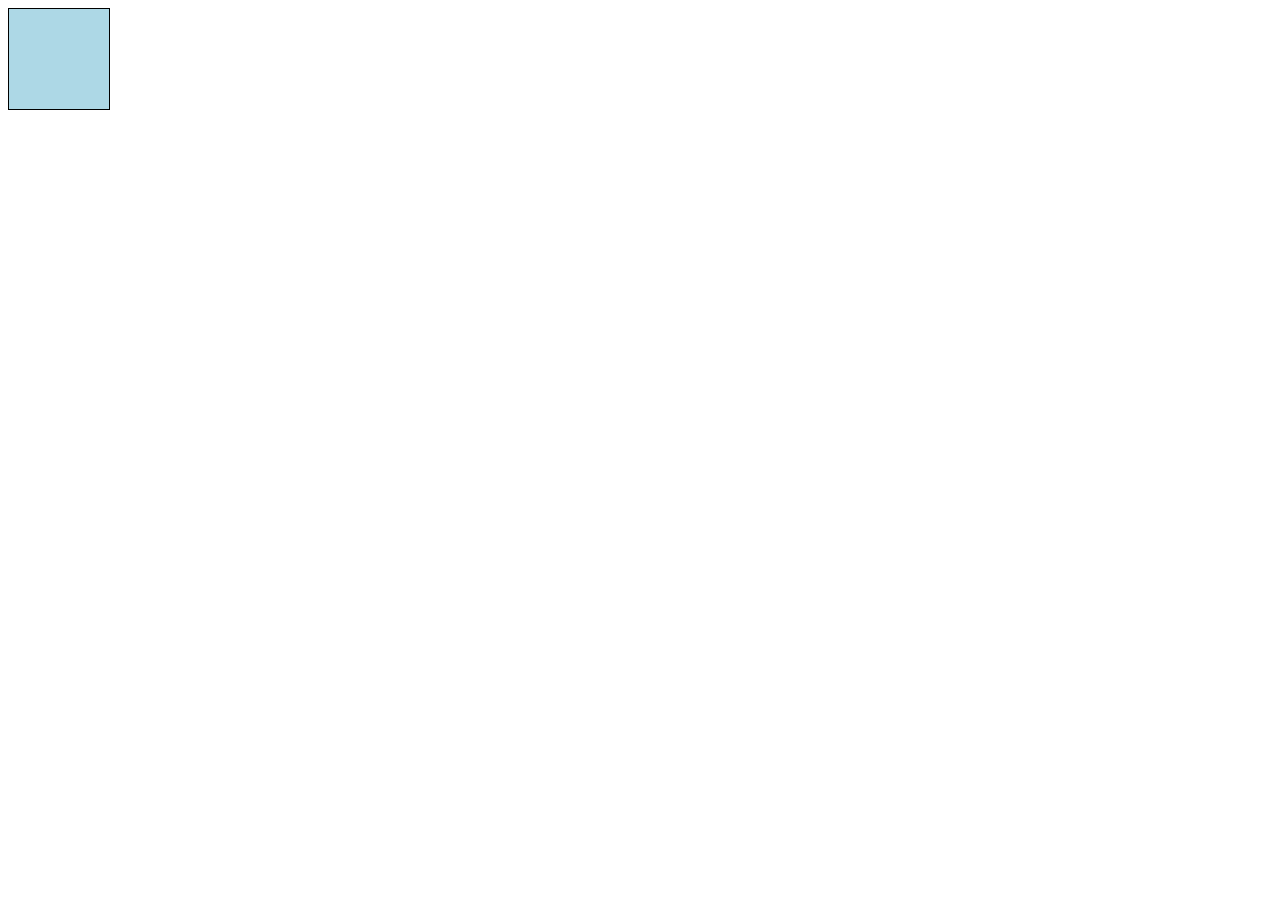
==== playground/draggable/index.html @ 6e52649d "basic components + draggable" ====
<!DOCTYPE html>
<html lang="en">

<head>
    <meta charset="UTF-8">
    <meta name="viewport" content="width=device-width, initial-scale=1.0">
    <title>Draggable and Resizable Elements</title>
    <style>
        .element {
            width: 100px;
            height: 100px;
            background-color: lightblue;
            border: 1px solid black;
        }

        .drag-resize-able {
            position: absolute;
            cursor: move;
        }

        .resize-handles {
            position: absolute;
            top: 0px;
            right: 0px;
            bottom: 0px;
            left: 0px;
        }

        .resize-handle {
            width: 10px;
            height: 10px;
            background-color: #00000000;
            position: absolute;
        }

        .resize-handle:hover {
            background-color: #4848487d;
        }

        .top {
            cursor: n-resize;
            top: 0;
            left: 50%;
            transform: translateX(-50%);
            width: calc(100% - 25px);
        }

        .left {
            cursor: w-resize;
            top: 50%;
            left: 0;
            transform: translateY(-50%);
            height: calc(100% - 25px);
        }

        .right {
            cursor: e-resize;
            top: 50%;
            right: 0;
            transform: translateY(-50%);
            height: calc(100% - 25px);
        }

        .bottom {
            cursor: s-resize;
            bottom: 0;
            left: 50%;
            transform: translateX(-50%);
            width: calc(100% - 25px);
        }

        .top-left {
            cursor: nw-resize;
            top: 0;
            left: 0;
        }

        .top-right {
            cursor: ne-resize;
            top: 0;
            right: 0;
        }

        .bottom-left {
            cursor: sw-resize;
            bottom: 0;
            left: 0;
        }

        .bottom-right {
            cursor: se-resize;
            bottom: 0;
            right: 0
        }
    </style>
</head>

<body>

    <div class="element"></div>
    <div class="element"></div>

    <script src="./index.js"></script>

</body>

</html>
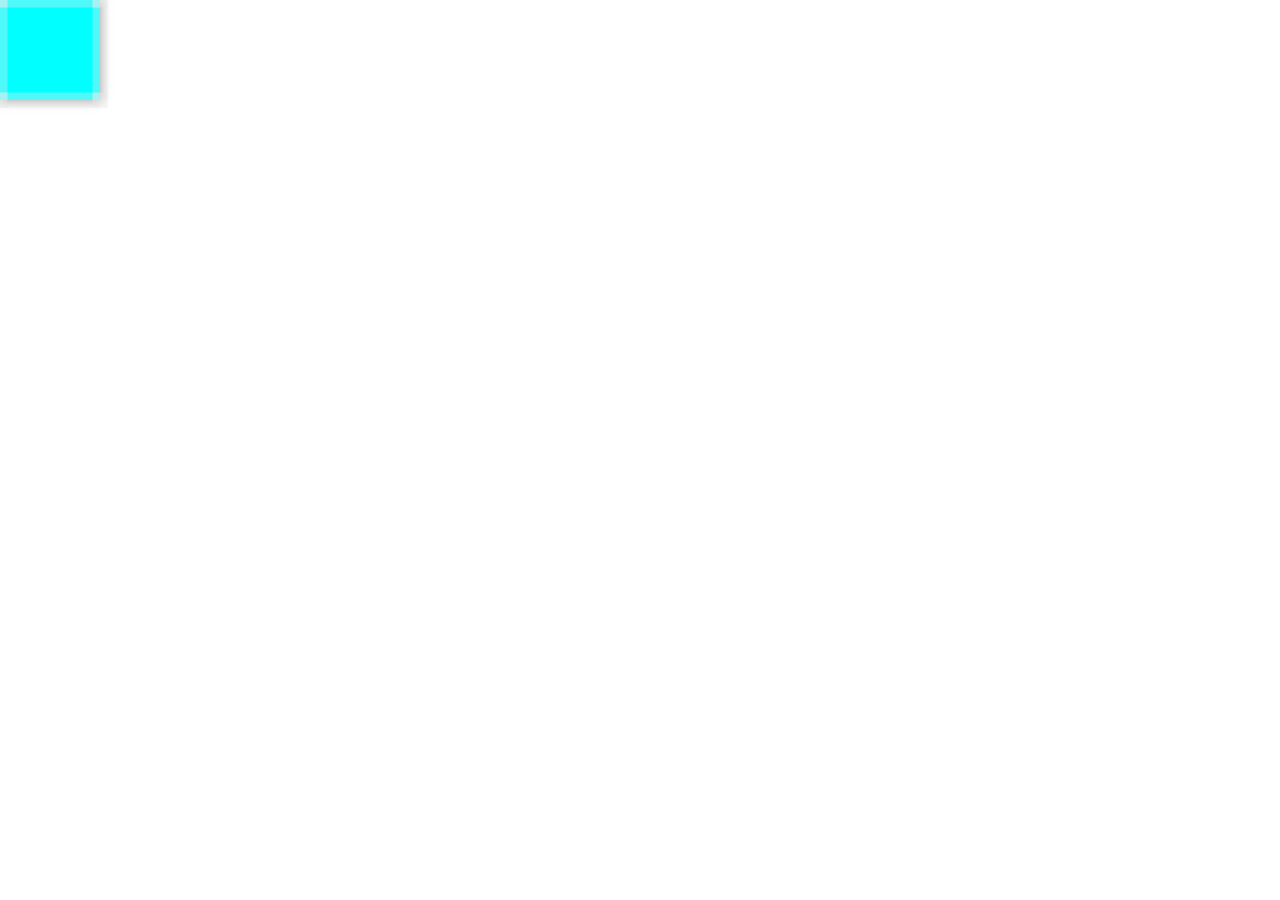
==== commit cad28c6a: "update dragresizable" ====
--- a/playground/draggable/index.html
+++ b/playground/draggable/index.html
@@ -5,92 +5,19 @@
     <meta charset="UTF-8">
     <meta name="viewport" content="width=device-width, initial-scale=1.0">
     <title>Draggable and Resizable Elements</title>
+    <link rel="stylesheet" href="../../styles/index.css">
+
     <style>
         .element {
+            position: fixed;
             width: 100px;
             height: 100px;
-            background-color: lightblue;
-            border: 1px solid black;
+            background-color: aqua;
+            transition: box-shadow 0.2s ease;
         }
 
-        .drag-resize-able {
-            position: absolute;
-            cursor: move;
-        }
-
-        .resize-handles {
-            position: absolute;
-            top: 0px;
-            right: 0px;
-            bottom: 0px;
-            left: 0px;
-        }
-
-        .resize-handle {
-            width: 10px;
-            height: 10px;
-            background-color: #00000000;
-            position: absolute;
-        }
-
-        .resize-handle:hover {
-            background-color: #4848487d;
-        }
-
-        .top {
-            cursor: n-resize;
-            top: 0;
-            left: 50%;
-            transform: translateX(-50%);
-            width: calc(100% - 25px);
-        }
-
-        .left {
-            cursor: w-resize;
-            top: 50%;
-            left: 0;
-            transform: translateY(-50%);
-            height: calc(100% - 25px);
-        }
-
-        .right {
-            cursor: e-resize;
-            top: 50%;
-            right: 0;
-            transform: translateY(-50%);
-            height: calc(100% - 25px);
-        }
-
-        .bottom {
-            cursor: s-resize;
-            bottom: 0;
-            left: 50%;
-            transform: translateX(-50%);
-            width: calc(100% - 25px);
-        }
-
-        .top-left {
-            cursor: nw-resize;
-            top: 0;
-            left: 0;
-        }
-
-        .top-right {
-            cursor: ne-resize;
-            top: 0;
-            right: 0;
-        }
-
-        .bottom-left {
-            cursor: sw-resize;
-            bottom: 0;
-            left: 0;
-        }
-
-        .bottom-right {
-            cursor: se-resize;
-            bottom: 0;
-            right: 0
+        .element:hover {
+            box-shadow: 0 0 10px 0 rgba(0, 0, 0, 0.5);
         }
     </style>
 </head>
@@ -100,7 +27,22 @@
     <div class="element"></div>
     <div class="element"></div>
 
-    <script src="./index.js"></script>
+    <script type="module">
+        import { makeElementDraggableAndResizeable } from "../../js/helpers/dom.js";
+
+        const elements = document.querySelectorAll(".element");
+        elements.forEach((ele) => {
+            makeElementDraggableAndResizeable(
+                ele,
+                (pos) => {
+                    // console.log('change', pos)
+                },
+                (pos) => {
+                    console.log(pos);
+                }
+            );
+        });
+    </script>
 
 </body>
 
--- a/styles/index.css
+++ b/styles/index.css
@@ -0,0 +1,26 @@
+body {
+    width: 100vw;
+    height: 100vh;
+    margin: 0;
+    padding: 0;
+    overflow: hidden;
+}
+
+canvas {
+    position: fixed;
+    top: 0;
+    left: 0;
+    width: 100%;
+    height: 100%;
+}
+
+/* draggable and resizeable */
+.highlight-on-hover {
+    opacity: 0;
+    transition: opacity 0.3s ease, background-color 0.3s ease;
+}
+
+.highlight-on-hover:hover {
+    opacity: 1;
+    background-color: #00000000;
+}
